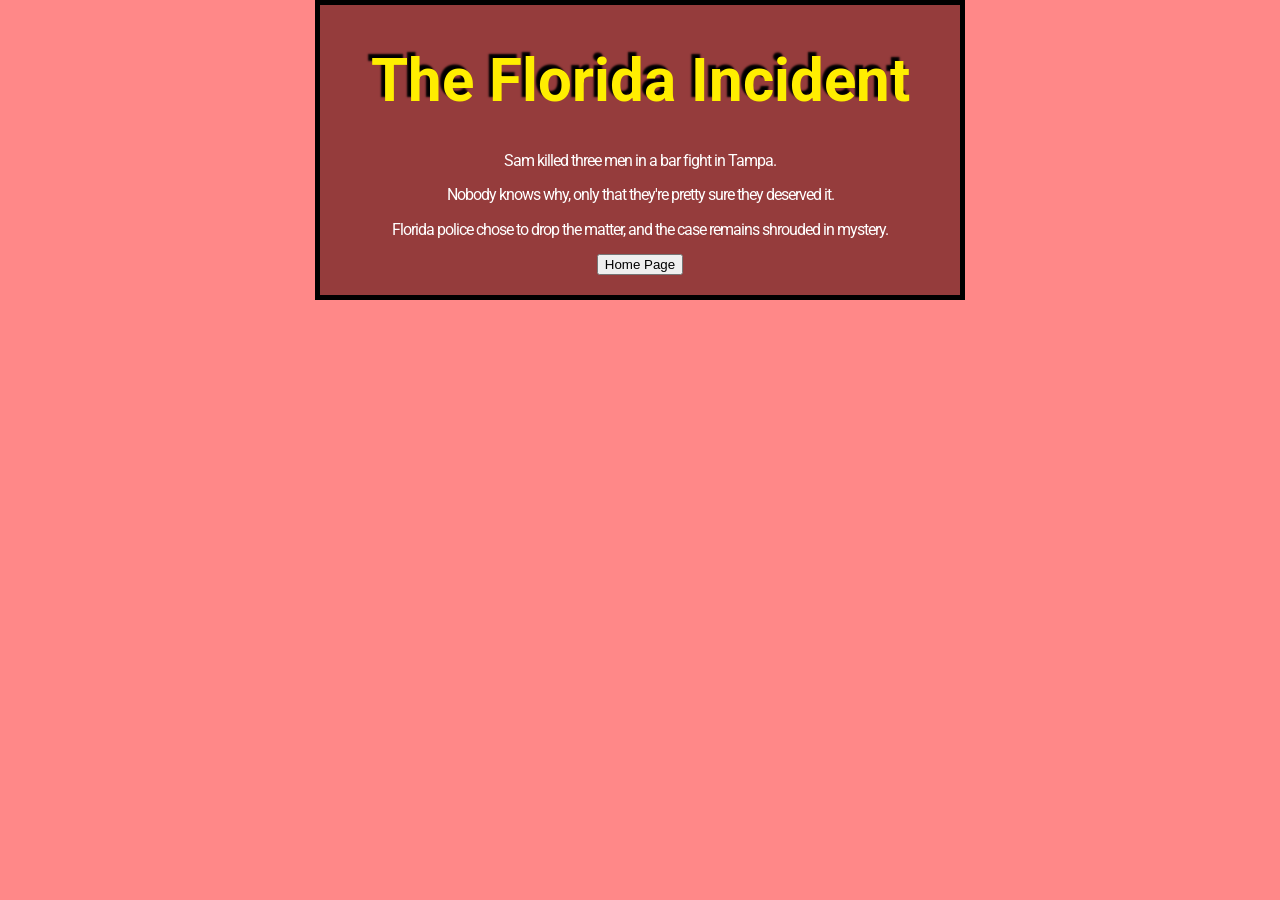
==== sammy-florida-incident.html @ 4b32fd5c "Add files via upload" ====
<!doctype html>
<html lang="en-US">
    <head>
		<meta charset="utf-8" />
		<meta name="viewport" content="width=device-width" />
		<title>Website for Sammy photo</title>
		<link href="styles/style.css" rel="stylesheet" />
		<link rel="preconnect" href="https://fonts.googleapis.com" />
        <link rel="preconnect" href="https://fonts.gstatic.com" crossorigin />
        <link href="https://fonts.googleapis.com/css2?family=Roboto:ital,wght@0,100..900;1,100..900&display=swap"
         rel="stylesheet" />
    </head>
    
    <body>
        <div class="aux-content">
            <h1>The Florida Incident</h1>

            <p>
                Sam killed three men in a bar fight in Tampa.<br>
            </p>
            <p>
                Nobody knows why, only that they're pretty sure they deserved it. <br><br>

                Florida police chose to drop the matter, and the case remains shrouded in mystery.
            </p>

            <script>
                function GoBack() {
                window.location.href = "index.html";
            }
            </script>

            <button onclick="GoBack()">Home Page</button>
        </div>
        
    </body>
---- styles/style.css ----
html, body {
  background-color: #ff8888;
  margin: 0;
  padding: 0;
  font-family: "Roboto", sans-serif;
}

.primary {
  display: flex;
  gap: 5px;
  justify-content: center;
  align-items: stretch;
}

.content{
  width: 600px;
  background-color: #4200008e;
  padding: 0 20px 20px 20px;
  border: 5px solid #000000;
}

.sammy-pages{
  width: 300px;
  background-color: #4200008e;
  padding: 0 20px 20px 20px;
  border: 5px solid #000000;
}

.aux-content{
  width: 600px;
  margin: 0 auto;
  background-color: #4200008e;
  padding: 20px;
  border: 5px solid #000000;
  text-align: center;
}

.aux-content h1{
  font-Size: 60px;
  margin: 0;
  padding: 20px 0;
  color: #ffee00;
  text-shadow: -4px -4px 2px #000000;
  text-align: center;
}

.content p,
.sammy-pages p{
  font-size: 16px;
  font-family: "Roboto", sans-serif;
  color: rgb(255, 255, 255);
  line-height: 1.5;
  letter-spacing: -1.3px;
}

.aux-content p{
  font-size: 16px;
  font-family: "Roboto", sans-serif;
  color: rgb(255, 255, 255);
  line-height: 1.1;
  letter-spacing: -1px;
}

.content li,
.sammy-pages li
.aux-content li{
  font-size: 16px;
  font-family: "Roboto", sans-serif;
  color: rgb(0, 255, 34);
  line-height: 1.5;
  letter-spacing: -1.3px;
}

.content h1{
  font-Size: 60px;
  margin: 0;
  padding: 20px 0;
  color: #f5ff6e;
  text-shadow: -3px -3px 5px #000000;
  text-align: center;
}

.sammy-pages h2{
  font-Size: 30px;
  margin: 0;
  padding: 20px 0;
  color: #f5ff6e;
  text-shadow: -6px -6px 10px #000000;
  text-align: center;
}

img {
  display: block;
  margin: 0 auto;
  max-width: 100%;
  max-height: 1000px;
}

.aux-content button{
  text-align: center;
}
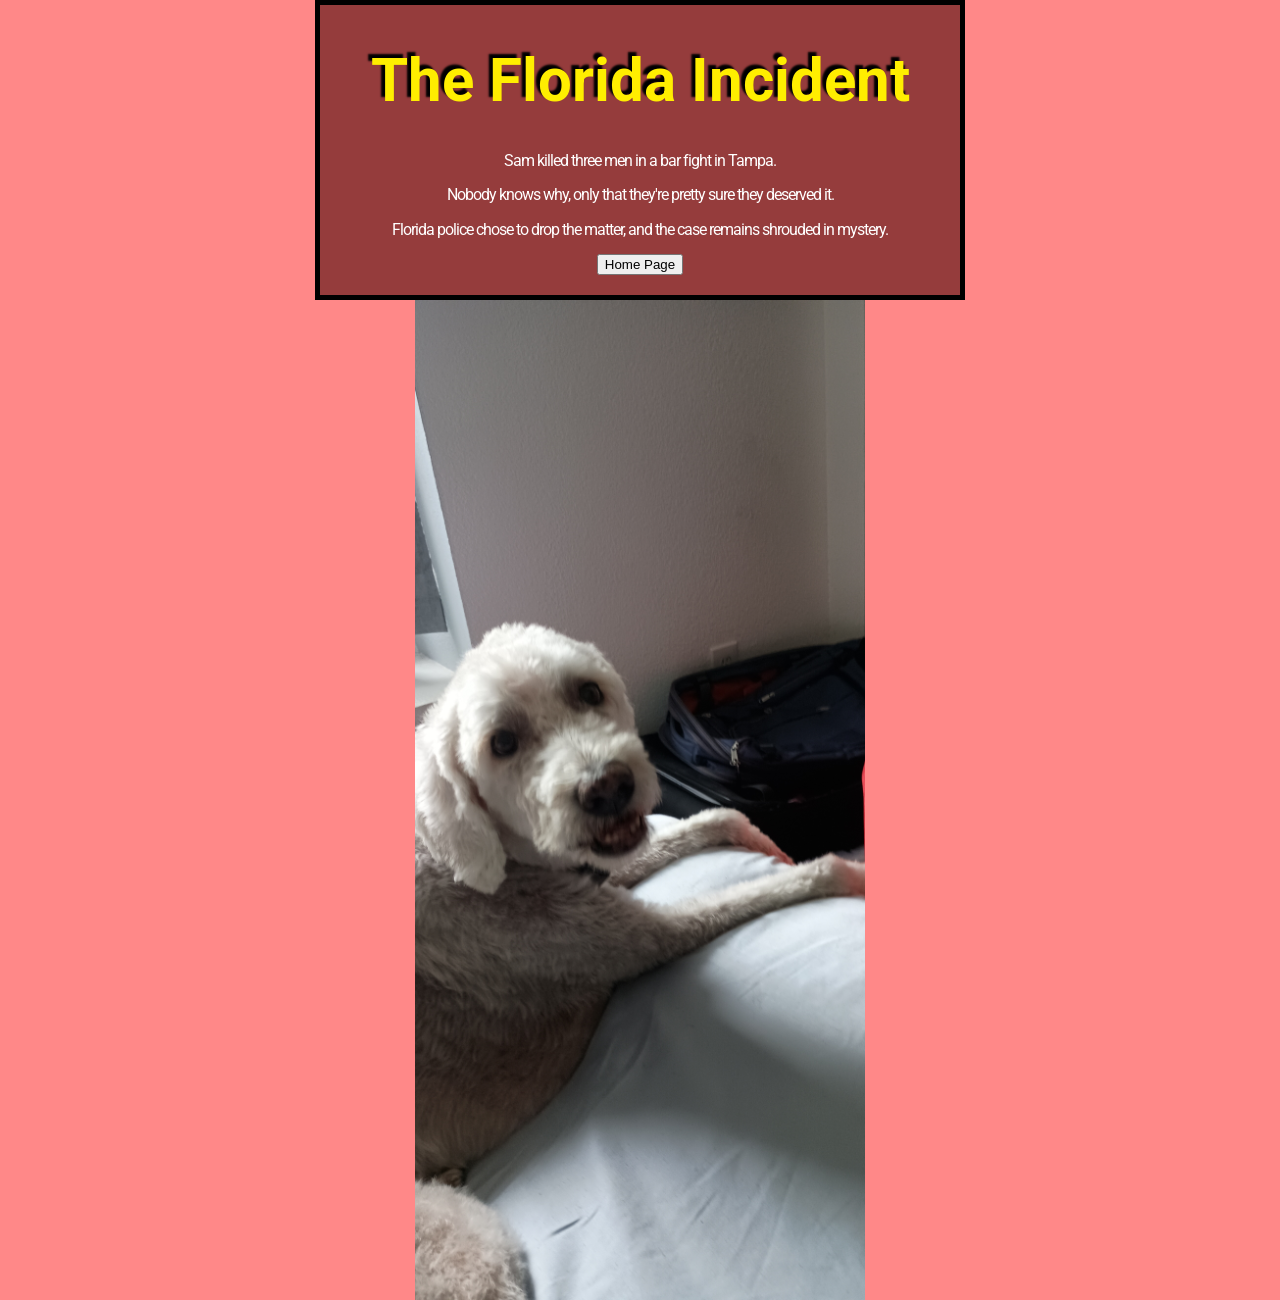
==== commit 61419bd8: "Add happy-Sam img under aux div Added an image of Sammy to the Florida incident page." ====
--- a/sammy-florida-incident.html
+++ b/sammy-florida-incident.html
@@ -32,5 +32,7 @@
 
             <button onclick="GoBack()">Home Page</button>
         </div>
-        
-    </body>+
+		<img src="images/happy-Sam.jpg" alt"">
+
+    </body>
